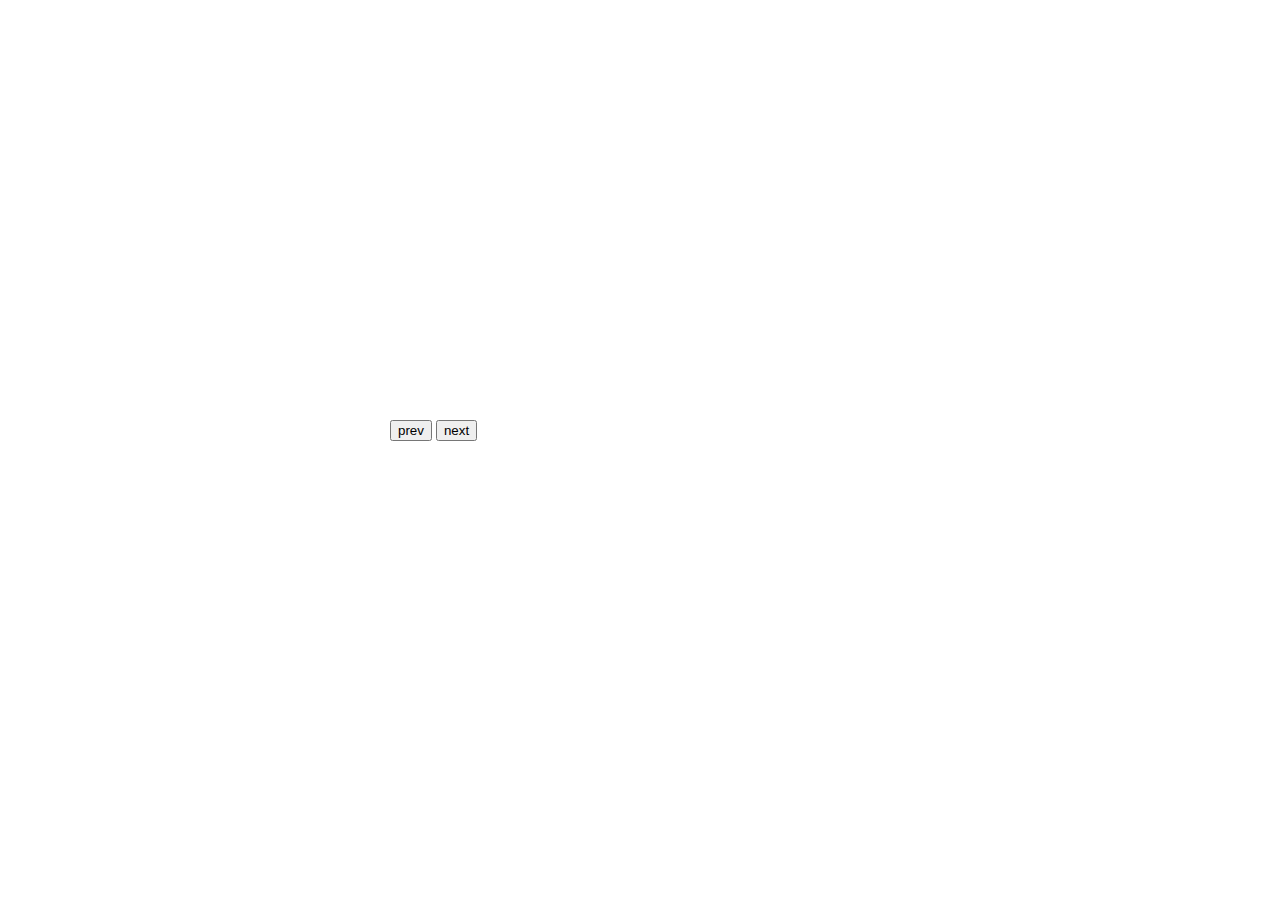
==== JavaScript/settimana08/slideshow/index.html @ 356001ad "aggiornamento" ====
<!doctype html>
<html>
<head>
	<meta charset="utf-8">
	<title></title>
	<link rel="stylesheet" type="text/css" href="css/style.css">
	<style type="text/css">
		#bigPicture img{ width: 90%; margin: 1.2em auto; }
		#bigPicture{ 
		width: 500px; 
		height: 400px; 
		border: 0px solid black;
		margin:10px auto;
	}
		#buttons {
			width: 500px;
			height: 60px;
			border: 0px solid black;
			margin:10px auto;
		}
	</style>
</head>
<body>


	<div id="container">

		<div id="bigPicture">



		</div>

		<div id="buttons">

		</div>

	</div>
<script src="js/jquery.min.js"></script>

	<script type="text/javascript">

		var bp = $("#bigPicture");
		var btns = $("#buttons");

		var pictures = [  
		'banksy1.jpg',
		'banksy2.jpg',
		'banksy3.jpg',
		'banksy4.jpg',
		'banksy5.jpg',
		'banksy6.jpg',
		'banksy7.jpg',
		'banksy8.jpg',
		'banksy9.jpg',

		   ];
		   var contatore = 0;

		   console.log(typeof pictures);
		   console.log(pictures.length);

		var immagini = "";
/*
		for (var i = 1; i <= pictures.length; i++) {
			immagini += "<button>" + i+ "</button>";
		console.log("banksy"+i+".jpg");
		};
*/

		function mostraImg (img) {
			var immagine = "<img src='img/"+img+"'/>";

				$("#bigPicture").html(immagine);
				
			
		}


		$("#buttons").html(immagini);

		$('button').click(function(event) {
			var numeroImmagine = $(this).text();
			mostraImg("banksy"+numeroImmagine);
		});

		function incrementa() {
			if (contatore >= pictures.length)
				contatore=0;
			console.log(pictures[contatore]);
			mostraImg(pictures[contatore]);
			contatore++;
		}
		function decrementa() {
			if (contatore < 0)
				contatore=pictures.length - 1;
			console.log(pictures[contatore]);
			mostraImg(pictures[contatore]);
			contatore--;
		}
		$('#buttons').html('<button onclick="decrementa()">prev</button> <button onclick="incrementa()">next</button>');
	</script>



	<script src="js/script.js" type="text/javascript"></script>
</body>
</html>
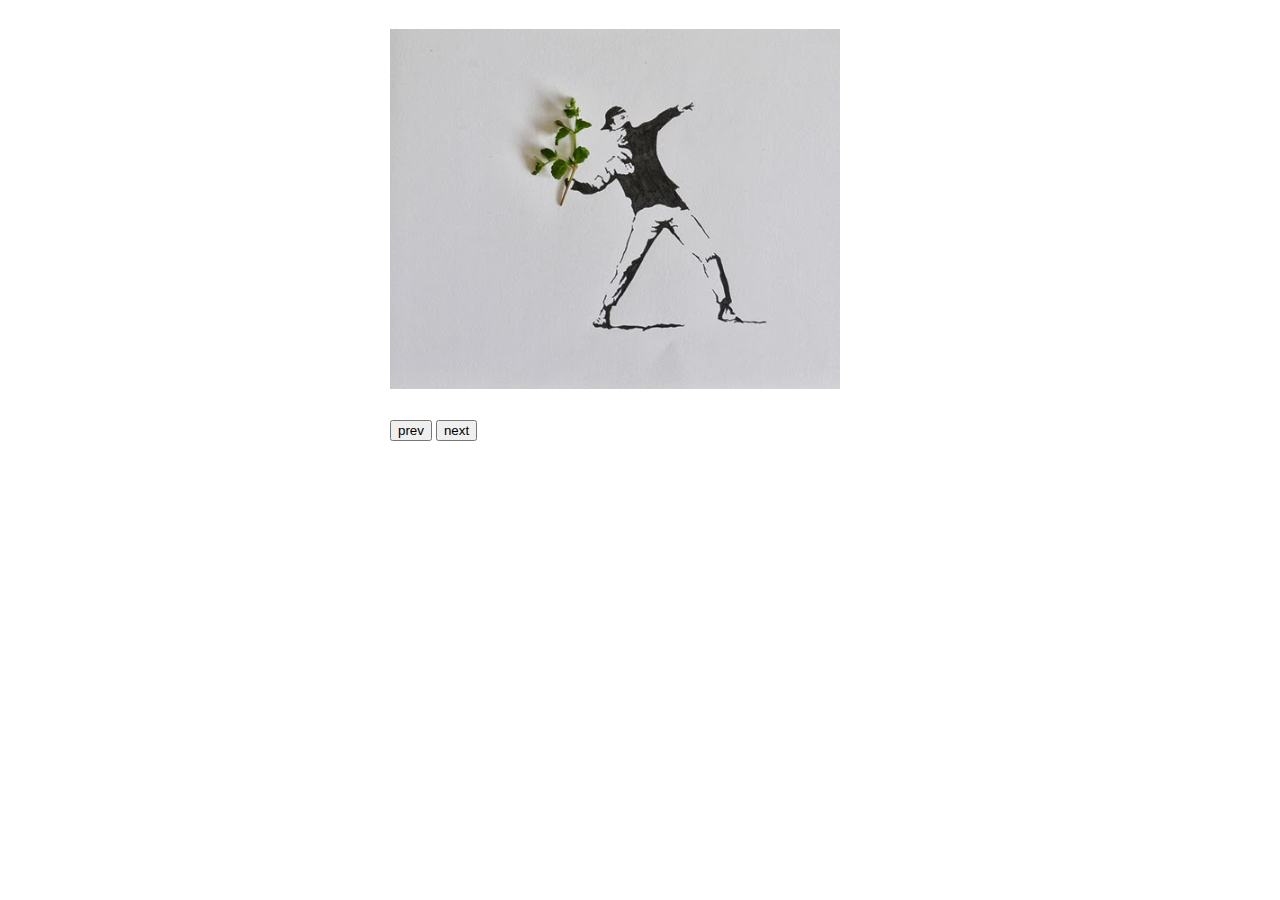
==== commit 4127fbfd: "spostato su corso java" ====
--- a/JavaScript/settimana08/slideshow/index.html
+++ b/JavaScript/settimana08/slideshow/index.html
@@ -55,6 +55,7 @@
 		'banksy9.jpg',
 
 		   ];
+		   mostraImg(pictures[0]);
 		   var contatore = 0;
 
 		   console.log(typeof pictures);
